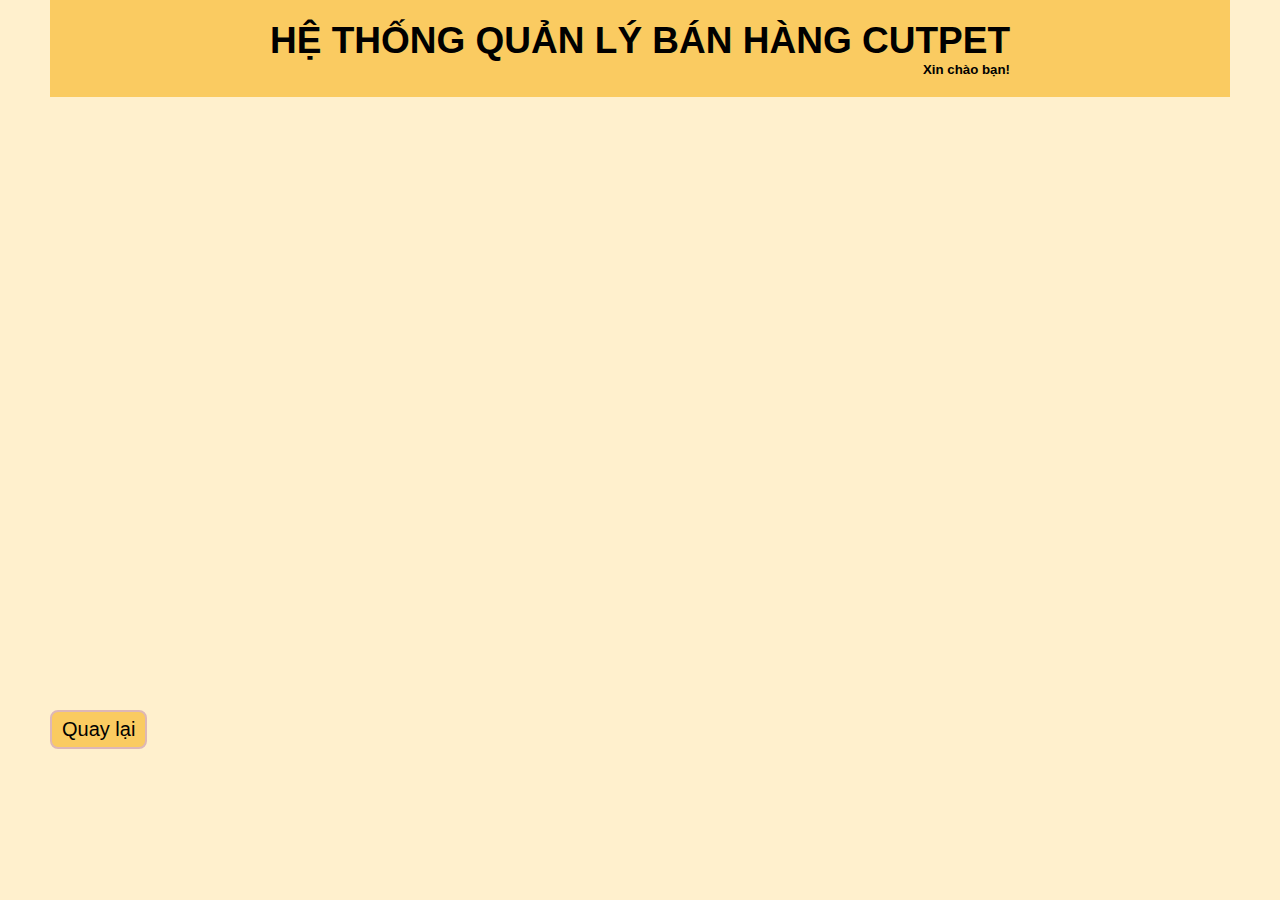
==== BanHang.html @ 996e902e "second" ====
<!DOCTYPE html>
<html lang="en">
<head>
    <meta charset="UTF-8">
    <meta http-equiv="X-UA-Compatible" content="IE=edge">
    <meta name="viewport" content="width=device-width, initial-scale=1.0">
    <link rel="preconnect" href="https://fonts.googleapis.com">
    <link rel="preconnect" href="https://fonts.gstatic.com" crossorigin>
    <link href="https://fonts.googleapis.com/css2?family=Noto+Sans:wght@100&display=swap" rel="stylesheet">
    <title>Bán Hàng</title>
    <link rel="stylesheet" href="css.css">
</head>
<body>
    <div class="gd__webname">
        <div>
            <h1>HỆ THỐNG QUẢN LÝ BÁN HÀNG CUTPET</h1>
            <h5>Xin chào bạn!</h5>
        </div>
    </div>
    <div class="gd__quaylai">
        <button><a href="./index.html">Quay lại</a></button>
    </div>
  
    
</body>
</html>
---- css.css ----
* {
    margin: 0px;
    padding: 0px;
    font-family: 'Nato sans', sans-serif;
}

body {
    background: #fff0cd;
    font-family: 'Nato sans', sans-serif;
    margin-right: 50px;
    margin-left: 50px;
}

#wrapper {
    min-height: 100vh;
    display: flex;
    justify-content: center;
    align-items: center;
}

#form__login {
    background: #facb61;
    padding: 15px 50px;
    border: 2.5px solid;
    text-align: center;
}

.from__heading {
    font-size: 20px;
    color: black;
    text-align: center;
    margin-bottom: 30px;
    margin-top: 0;
}

.from__heading1 {
    font-size: 20px;
    color: black;
    text-align: center;
    margin-top: 0;
}

#form__login h4 {
    padding: 0;
}

.form__row {
    padding: 8px 0;
    display: flex;
}

.form__row1 {
    display: flex;
}

.form__label {
    min-width: 90px;
}

.form__label__sdt {
    min-width: 100px;
}

.form__input {
    flex: 1;
    border-radius: 5px;
    border: 1.5px solid rgb(189, 176, 176);
}

.a {
    display: flex;
    justify-content: right;
    color: #0153c2;
    font-size: 15px;
}

.form__button {
    display: flex;
}

.form__button button {
    background: #a6a6a6;
    border: 1px solid rgb(221, 183, 183);
    margin: auto;
    padding: 6px 10px;
    border-radius: 8px;
    box-shadow: 3.5px 4px 4px #000000;
}

.form__button a {
    text-decoration: none;
    color: black
}

.form__button button:hover {
    border: 0;
    background: #fff0cd;
}

.form__button__maxn button {
    background: #a6a6a6;
    border: 1px solid rgb(221, 183, 183);
    padding: 6px 10px;
    margin-top: 15px;
    margin-bottom: 20px;
    border-radius: 8px;
    box-shadow: 3.5px 4px 4px #000000;
}

.form__button__maxn a {
    text-decoration: none;
    color: black
}

.form__button__maxn button:hover {
    border: 0;
    background: #fff0cd;
}


/* Giao Dien Chinh */
.gd__webname {
    background: #facb61;
    display: flex;
    justify-content: center;
}

.gd__webname div {
    margin: 20px;
}

.gd__webname h1 {
    margin: 0;
    text-align: center;
    font-size: 37px;
}

.gd__webname h5 {
    margin: 0;
    text-align: right;
}

.gd__quaylai button {
    position: absolute;
    top: 700px;
    background: #facb61;
    border: 2px solid rgb(221, 183, 183);
    /* box-shadow: 4px 4px 4px #000000; */
    padding: 6px 10px;
    border-radius: 8px;
    margin-top: 10px;
    font-size: 20px;

}
.gd__quaylai button:hover{
    background: #ffe7b4;
}
.gd__quaylai a {
    text-decoration: none;
    color: black
}

.gd__chinh{
    text-align: center;
    margin-top: 30px;
}

.gd__chinh img {
    width: 90px;
    height: 90px;
}

.gd__chinh a {
    text-decoration: none;
    color: black;
    font-size: 37px;
}

.gd__chinh p {
    margin: 0;
}

.gd__button {
    width: 272px;
    height: 176px;
    background: #ffc135;
    border-radius: 30px;
    margin: 20px 50px;
    box-shadow: 4px 4px 4px #000000;
}
.gd__button:hover{
    background: #ffe7b4;
}

/* Giao Dien Chinh */
.header {
    /* background: #000000; */
    display: flex;
    justify-content: space-between;
    align-items: center;
    min-height: 42px;
    margin-bottom: 30px;
    margin-top: 30px;

}

.menu-list {
    font-size: 30px;
    font-weight: bold;
    /* background: #facb61; */
    margin: auto 16px;

}

.menu-item {
    padding: 8px 20px;
    list-style: none;
    margin: 8px 0;
    display: inline-block;
    
}

.nav {
    display: flex;
    justify-content: flex-start; 
    background-color: white;
}


.nav-item {
    list-style: none;
    margin: 0 8px;
    display: inline-block;
    text-decoration: none;
    padding: 10px;
    background-color: grey;
    border-radius: 20px 20px 0 0;
}

.active {
    background-color: bisque;
    border-radius: 20px 20px 0 0;
}
/* Hàng hóa */
table {
border-collapse: collapse;
width: 100%;
}

th, td {
text-align: left;
padding-left: 8px;
padding-top: 8px;
padding-bottom: 8px;
}

th {
    padding-top: 18px;
    padding-bottom: 18px;
}

tr:nth-child(odd) {background-color: #ffc135;}
/* nút button */
.add-button {
    border: none;
    color: black;
    padding: 15px 15px;
    text-align: center;
    text-decoration: none;
    display: inline-block;
    font-size: 16px;
    margin: 4px 2px;
    cursor: pointer;
    background-color: #ffc135;
    margin-right: 30px;
    border-radius: 8px;
    font-size: 20px;
    font-weight: bold;

}

/* bottom-button */

.button-bottom {
    display: flex;
    justify-content: flex-end;
    border-radius: 16px;
    margin-top: 40px;
    margin-right: 10px;
}

.button-bottom:hover {
    cursor: pointer;
}

.button__item {
    width: 150px;
    height: auto;
    display: flex;
    justify-content: center;
    background: #ffc135;
    align-items: center;
    padding: 10px;
    flex-direction: row;
    margin-right: 20px;
    text-decoration: none;
    border-radius: 12px;
}

.button-icon {
    width: auto;
    height: 25px;
    color: red;
}

.button-name {
    color: black;
    font-weight: bold;
    margin-left: 10px;
}

/* Thanh tim kiem */
.search {
    width:fit-content;
    display: flex;
    justify-content:center;
    align-items: center;
    padding: 15px;
    border-radius: 16px;
    margin-bottom: 20px; 
    border: 2px solid rgb(221, 183, 183);
}

.search-name {
    width: 400px;
    color: black;
    font-weight: bold;
    margin-left: 10px;
}

/* .add-SMS */
.k-overlay {
    display: block;
    z-index: 10002;
    opacity: 0.5;
    position: fixed;
    top: 0;
    left: 0;
    width: 100%;
    height: 100%;
    background-color: #000;
}

.k-layout {
    background-color: white;
    width: 800px;
    z-index: 10003;
    opacity: 1;
    ;
    padding: 28px;
    position: relative;
    /* top: 10px;
    left: 50px; */
    height: 100%;
    border-radius: 8px;
    transform: translateX(50%)
    ;
}

.header a {
    text-decoration: none;
    color: black;
}
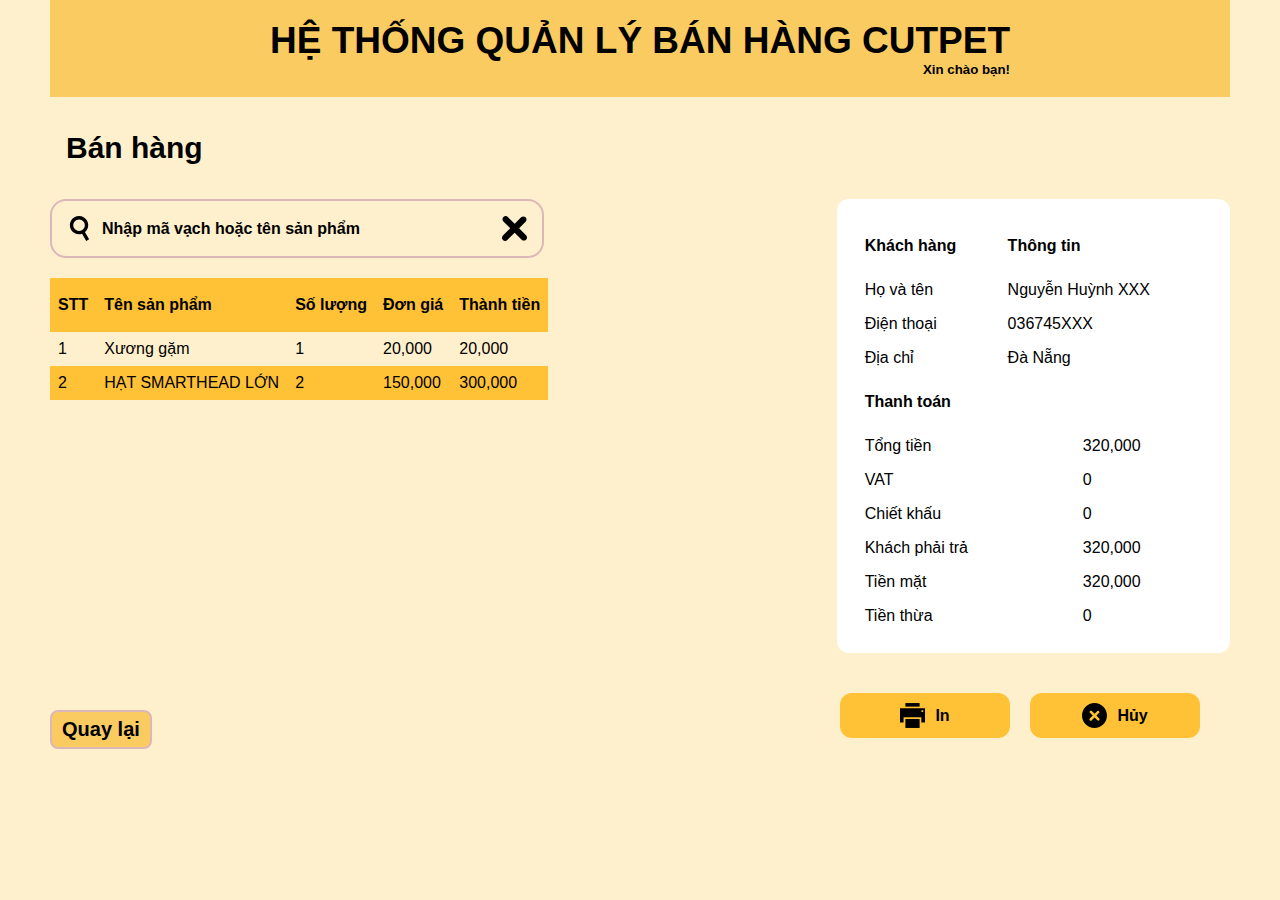
==== commit 65d3019f: "Cherry-pick master" ====
--- a/BanHang.html
+++ b/BanHang.html
@@ -18,9 +18,111 @@
         </div>
     </div>
     <div class="gd__quaylai">
-        <button><a href="./index.html">Quay lại</a></button>
+        <button><a href="./giaoDienChinh.html"><b>Quay lại</b></a></button>
     </div>
-  
+    <div class="header">
+        <div class="menu-list">Bán hàng</div>
+        
+    </div>
+    <div class="gd_banhang">
+        <div class="gd_hienthi">
+            <div class="search">
+                <img class="button-icon" src="./assets/icon/search-svgrepo-com.svg" alt="">
+                <span class="search-name">Nhập mã vạch hoặc tên sản phẩm </span>
+                <img class="button-icon" src="./assets/icon/cancel2-svgrepo-com.svg" alt="">
+            </div>
+            <table class="gd_hienthi">
+                <tr>
+                    <th>STT</th>
+                    <th>Tên sản phẩm</th>
+                    <th>Số lượng</th>
+                    <th>Đơn giá</th>
+                    <th>Thành tiền</th>
+                    
+                </tr>
+    
+                <tr>
+                    <td>1</td>
+                    <td>Xương gặm</td>
+                    <td>1</td>
+                    <td>20,000</td>
+                    <td>20,000</td>
+                </tr>
+                
+                <tr>
+                    <td>2</td>
+                    <td>HẠT SMARTHEAD LỚN</td>
+                    <td>2</td>
+                    <td>150,000</td>
+                    <td>300,000</td>
+                </tr>
+            </table>
+        </div>
+        <div class="gd_hoadon">
+            <div class="giayhoadon"></div>
+            <div class="giayhoadon giay">
+                <table class="hoadon_khungtren">
+                    <tr>
+                        <th>Khách hàng</th>
+                        <th>Thông tin</th>
+                    </tr>
+                    <tr>
+                        <td>Họ và tên</td>
+                        <td>Nguyễn Huỳnh XXX</td>
+                    </tr>
+                    <tr>
+                        <td>Điện thoại</td>
+                        <td>036745XXX</td>
+                    </tr>
+                    <tr>
+                        <td>Địa chỉ</td>
+                        <td>Đà Nẵng</td>
+                    </tr>
+                </table>
+                <table class="hoadon_khungtren">
+                    <tr>
+                        <th>Thanh toán</th>
+                        <th></th>
+                    </tr>
+                    <tr>
+                        <td>Tổng tiền</td>
+                        <td>320,000</td>
+                    </tr>
+                    <tr>
+                        <td>VAT</td>
+                        <td>0</td>
+                    </tr>
+                    <tr>
+                        <td>Chiết khấu</td>
+                        <td>0</td>
+                    </tr>
+                    <tr>
+                        <td>Khách phải trả </td>
+                        <td>320,000</td>
+                    </tr>
+                    <tr>
+                        <td>Tiền mặt </td>
+                        <td>320,000</td>
+                    </tr>
+                    <tr>
+                        <td>Tiền thừa</td>
+                        <td>0</td>
+                    </tr>
+                </table>
+            </div>
+        </div>
+    </div>
+    <div class="button-bottom">
+        <div class="button__item">
+            <img class="button-icon" src="./assets/icon/print-svgrepo-com.svg" alt="">
+            <span class="button-name">In</span>
+        </div>
+        <div class="button__item">
+            <img class="button-icon" src="./assets/icon/cancel-svgrepo-com.svg" alt="">
+            <span class="button-name">Hủy</span>
+        </div>
+    </div>
+
     
 </body>
 </html>--- a/css.css
+++ b/css.css
@@ -249,9 +249,7 @@
 
 th, td {
 text-align: left;
-padding-left: 8px;
-padding-top: 8px;
-padding-bottom: 8px;
+padding: 8px;
 }
 
 th {
@@ -356,12 +354,12 @@
     width: 800px;
     z-index: 10003;
     opacity: 1;
-    ;
     padding: 28px;
-    position: relative;
+    position: absolute;
+    top: 250px;
     /* top: 10px;
     left: 50px; */
-    height: 100%;
+    /* height: 100%; */
     border-radius: 8px;
     transform: translateX(50%)
     ;
@@ -370,4 +368,48 @@
 .header a {
     text-decoration: none;
     color: black;
-}+}
+.add-header {
+    display: flex;
+    justify-content: space-between;
+}
+.add-header img {
+    width: 20px;
+}
+
+.add-list {
+    display: flex;
+    width: 220px;;
+}
+
+.gd_banhang {
+    display: flex;
+}
+
+.gd_hienthi {
+    display: flex;
+    flex-direction: column;
+    flex:2;
+}
+
+.gd_hoadon {
+    display: flex;
+    flex:1;
+}
+
+.giay {
+    width: 100%;
+    background: white;
+    border-radius: 12px;
+    padding: 20px;
+}
+
+.hoadon_khungtren {
+    background: none;
+
+}
+
+.hoadon_khungtren tr {
+    background: none;
+}
+
